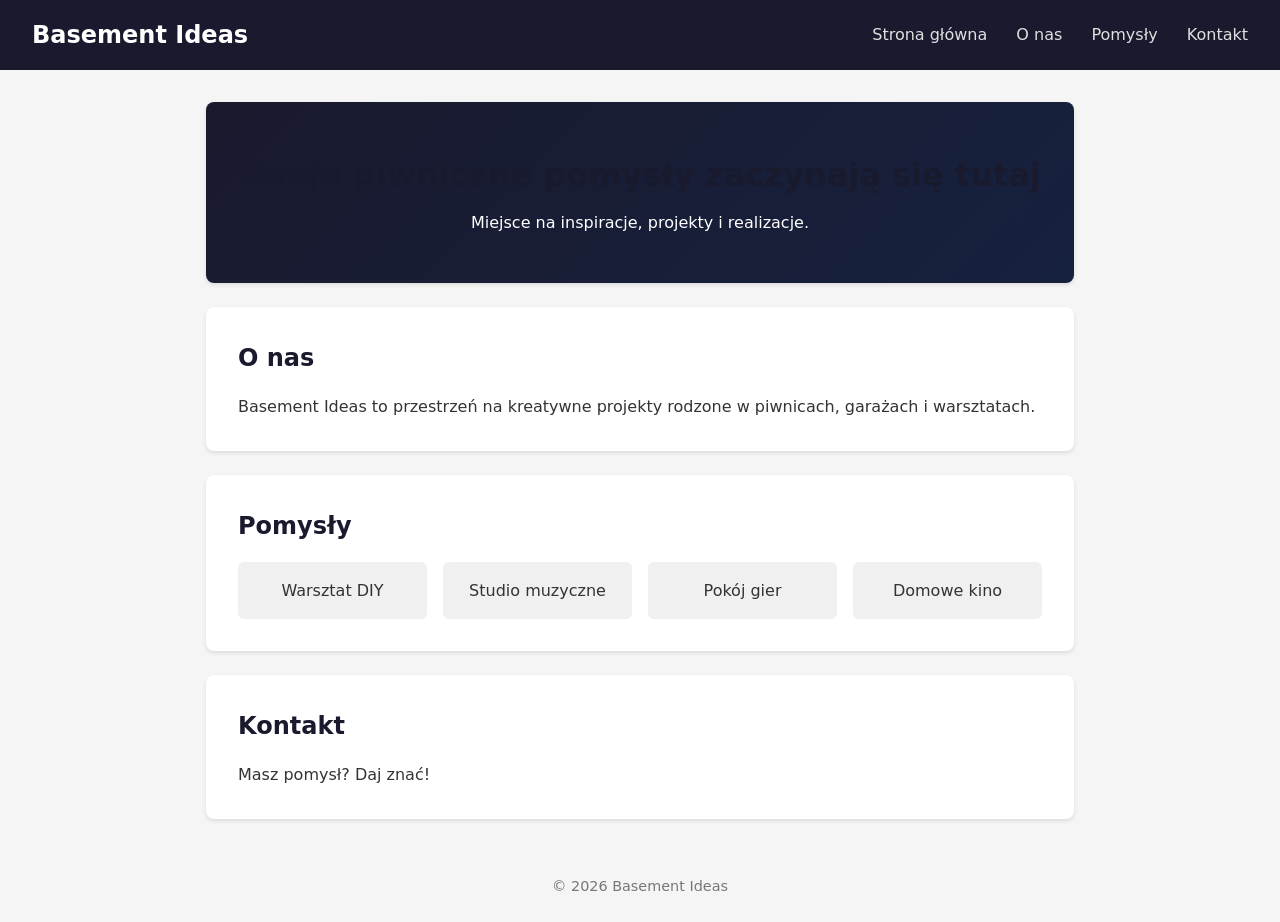
==== sitewww/index.html @ e12610d2 "Add sitewww branch with website skeleton Basic Polish-language website with index.html and style.css" ====
<!DOCTYPE html>
<html lang="pl">
<head>
    <meta charset="UTF-8">
    <meta name="viewport" content="width=device-width, initial-scale=1.0">
    <title>Basement Ideas</title>
    <link rel="stylesheet" href="style.css">
</head>
<body>
    <header>
        <h1>Basement Ideas</h1>
        <nav>
            <a href="index.html">Strona główna</a>
            <a href="#about">O nas</a>
            <a href="#ideas">Pomysły</a>
            <a href="#contact">Kontakt</a>
        </nav>
    </header>

    <main>
        <section id="hero">
            <h2>Twoje piwniczne pomysły zaczynają się tutaj</h2>
            <p>Miejsce na inspiracje, projekty i realizacje.</p>
        </section>

        <section id="about">
            <h2>O nas</h2>
            <p>Basement Ideas to przestrzeń na kreatywne projekty rodzone w piwnicach, garażach i warsztatach.</p>
        </section>

        <section id="ideas">
            <h2>Pomysły</h2>
            <ul>
                <li>Warsztat DIY</li>
                <li>Studio muzyczne</li>
                <li>Pokój gier</li>
                <li>Domowe kino</li>
            </ul>
        </section>

        <section id="contact">
            <h2>Kontakt</h2>
            <p>Masz pomysł? Daj znać!</p>
        </section>
    </main>

    <footer>
        <p>&copy; 2026 Basement Ideas</p>
    </footer>
</body>
</html>
---- sitewww/style.css ----
* {
    margin: 0;
    padding: 0;
    box-sizing: border-box;
}

body {
    font-family: system-ui, -apple-system, sans-serif;
    line-height: 1.6;
    color: #333;
    background-color: #f5f5f5;
}

header {
    background-color: #1a1a2e;
    color: #fff;
    padding: 1rem 2rem;
    display: flex;
    justify-content: space-between;
    align-items: center;
}

header h1 {
    font-size: 1.5rem;
}

nav a {
    color: #e0e0e0;
    text-decoration: none;
    margin-left: 1.5rem;
    transition: color 0.2s;
}

nav a:hover {
    color: #fff;
}

main {
    max-width: 900px;
    margin: 2rem auto;
    padding: 0 1rem;
}

section {
    background: #fff;
    border-radius: 8px;
    padding: 2rem;
    margin-bottom: 1.5rem;
    box-shadow: 0 2px 4px rgba(0, 0, 0, 0.1);
}

#hero {
    text-align: center;
    background: linear-gradient(135deg, #1a1a2e, #16213e);
    color: #fff;
    padding: 3rem 2rem;
}

#hero h2 {
    font-size: 2rem;
    margin-bottom: 0.5rem;
}

section h2 {
    margin-bottom: 1rem;
    color: #1a1a2e;
}

ul {
    list-style: none;
    display: grid;
    grid-template-columns: repeat(auto-fit, minmax(180px, 1fr));
    gap: 1rem;
}

ul li {
    background: #f0f0f0;
    padding: 1rem;
    border-radius: 6px;
    text-align: center;
    font-weight: 500;
}

footer {
    text-align: center;
    padding: 1.5rem;
    color: #777;
    font-size: 0.9rem;
}
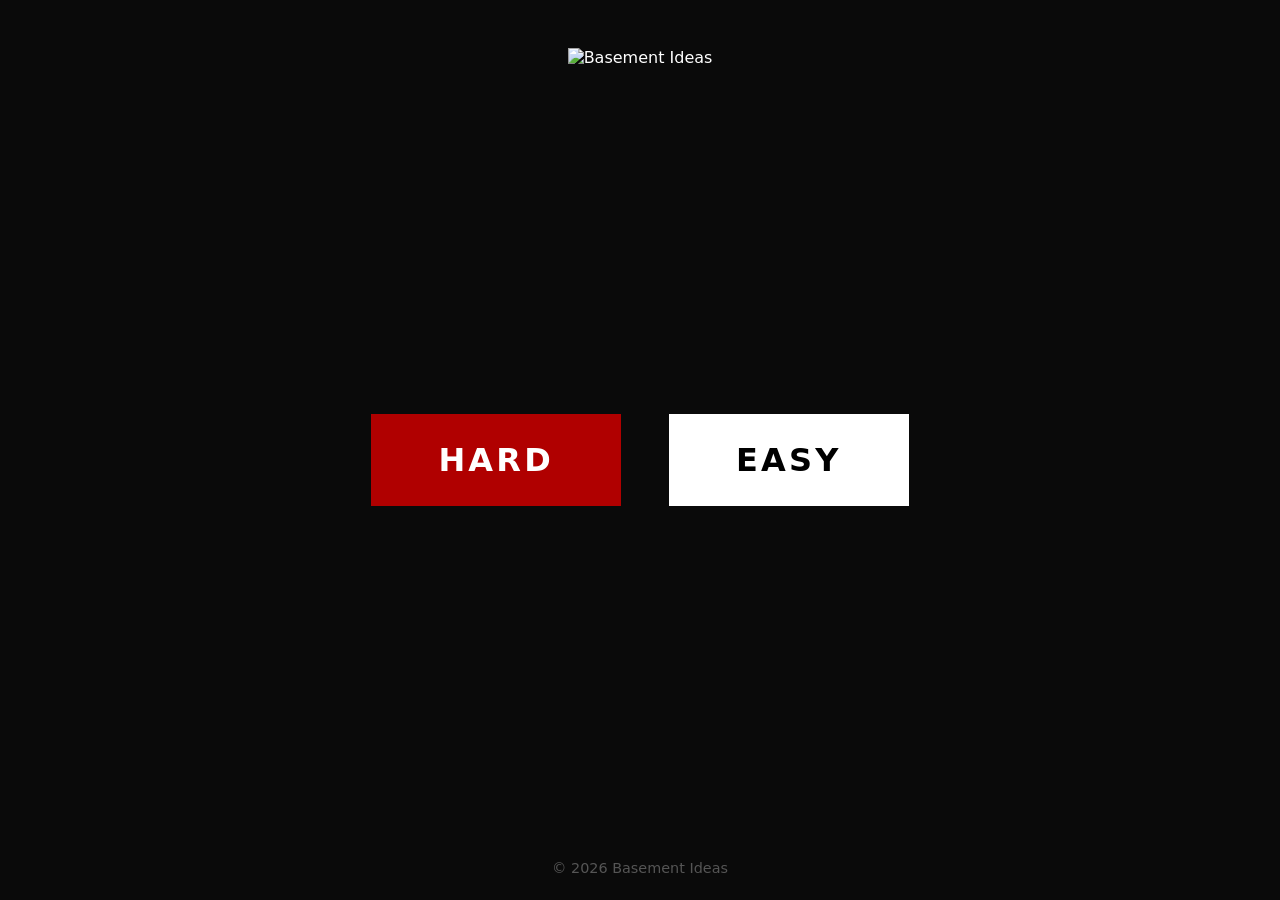
==== commit d85024dd: "Add sitewww with index, hard and easy pages - index.html with logo and HARD/EASY navigation buttons " ====
--- a/sitewww/index.html
+++ b/sitewww/index.html
@@ -8,39 +8,13 @@
 </head>
 <body>
     <header>
-        <h1>Basement Ideas</h1>
-        <nav>
-            <a href="index.html">Strona główna</a>
-            <a href="#about">O nas</a>
-            <a href="#ideas">Pomysły</a>
-            <a href="#contact">Kontakt</a>
-        </nav>
+        <img src="images/logo.png" alt="Basement Ideas" class="logo">
     </header>
 
     <main>
-        <section id="hero">
-            <h2>Twoje piwniczne pomysły zaczynają się tutaj</h2>
-            <p>Miejsce na inspiracje, projekty i realizacje.</p>
-        </section>
-
-        <section id="about">
-            <h2>O nas</h2>
-            <p>Basement Ideas to przestrzeń na kreatywne projekty rodzone w piwnicach, garażach i warsztatach.</p>
-        </section>
-
-        <section id="ideas">
-            <h2>Pomysły</h2>
-            <ul>
-                <li>Warsztat DIY</li>
-                <li>Studio muzyczne</li>
-                <li>Pokój gier</li>
-                <li>Domowe kino</li>
-            </ul>
-        </section>
-
-        <section id="contact">
-            <h2>Kontakt</h2>
-            <p>Masz pomysł? Daj znać!</p>
+        <section class="buttons">
+            <a href="hard.html" class="btn btn-hard">HARD</a>
+            <a href="easy.html" class="btn btn-easy">EASY</a>
         </section>
     </main>
 
--- a/sitewww/style.css
+++ b/sitewww/style.css
@@ -6,84 +6,76 @@
 
 body {
     font-family: system-ui, -apple-system, sans-serif;
-    line-height: 1.6;
-    color: #333;
-    background-color: #f5f5f5;
+    background-color: #0a0a0a;
+    color: #fff;
+    min-height: 100vh;
+    display: flex;
+    flex-direction: column;
 }
 
 header {
-    background-color: #1a1a2e;
-    color: #fff;
-    padding: 1rem 2rem;
-    display: flex;
-    justify-content: space-between;
-    align-items: center;
+    text-align: center;
+    padding: 3rem 1rem 1rem;
 }
 
-header h1 {
-    font-size: 1.5rem;
-}
-
-nav a {
-    color: #e0e0e0;
-    text-decoration: none;
-    margin-left: 1.5rem;
-    transition: color 0.2s;
-}
-
-nav a:hover {
-    color: #fff;
+.logo {
+    max-width: 500px;
+    width: 90%;
+    height: auto;
 }
 
 main {
-    max-width: 900px;
-    margin: 2rem auto;
-    padding: 0 1rem;
+    flex: 1;
+    display: flex;
+    align-items: center;
+    justify-content: center;
 }
 
-section {
-    background: #fff;
-    border-radius: 8px;
+.buttons {
+    display: flex;
+    gap: 3rem;
+    justify-content: center;
+    flex-wrap: wrap;
     padding: 2rem;
-    margin-bottom: 1.5rem;
-    box-shadow: 0 2px 4px rgba(0, 0, 0, 0.1);
 }
 
-#hero {
-    text-align: center;
-    background: linear-gradient(135deg, #1a1a2e, #16213e);
-    color: #fff;
-    padding: 3rem 2rem;
+.btn {
+    display: inline-block;
+    padding: 1.5rem 4rem;
+    font-size: 2rem;
+    font-weight: 900;
+    text-decoration: none;
+    text-transform: uppercase;
+    letter-spacing: 0.1em;
+    border: 3px solid #fff;
+    transition: all 0.2s;
 }
 
-#hero h2 {
-    font-size: 2rem;
-    margin-bottom: 0.5rem;
+.btn-hard {
+    color: #fff;
+    background: #b00000;
+    border-color: #b00000;
 }
 
-section h2 {
-    margin-bottom: 1rem;
-    color: #1a1a2e;
+.btn-hard:hover {
+    background: #ff0000;
+    border-color: #ff0000;
 }
 
-ul {
-    list-style: none;
-    display: grid;
-    grid-template-columns: repeat(auto-fit, minmax(180px, 1fr));
-    gap: 1rem;
+.btn-easy {
+    color: #000;
+    background: #fff;
+    border-color: #fff;
 }
 
-ul li {
-    background: #f0f0f0;
-    padding: 1rem;
-    border-radius: 6px;
-    text-align: center;
-    font-weight: 500;
+.btn-easy:hover {
+    background: #ccc;
+    border-color: #ccc;
 }
 
 footer {
     text-align: center;
     padding: 1.5rem;
-    color: #777;
+    color: #555;
     font-size: 0.9rem;
 }
